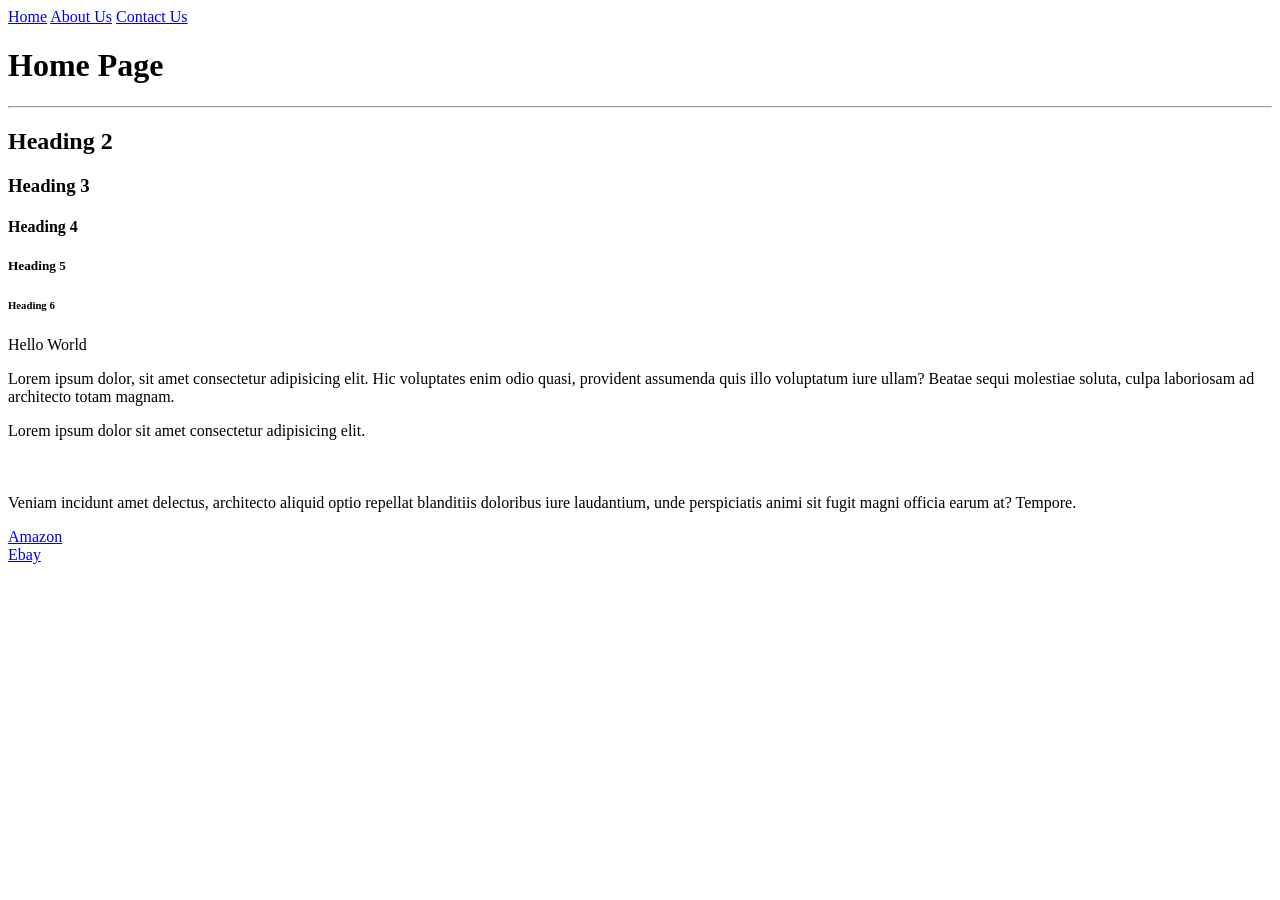
==== index.html @ d923b95d "new file:   about_us.html 	new file:   contact_us.html 	new file:   images/cardinal-1884283_640.jpg " ====
<!DOCTYPE html>
<html> 
    <head>
        <title>Home Page</title>
    </head>
    <body>

        
        <a href="index.html">Home</a>
        <a href="about_us.html">About Us</a>
        <a href="contact_us.html">Contact Us</a>

        <h1>Home Page</h1>
        <hr/>
        <h2>Heading 2</h2>
        <h3>Heading 3</h3>
        <h4>Heading 4</h4>
        <h5>Heading 5</h5>
        <h6>Heading 6</h6>
        
        <p>Hello World</p>
        <p>Lorem ipsum dolor, sit amet consectetur adipisicing elit. Hic voluptates enim odio quasi, provident assumenda quis illo voluptatum iure ullam? Beatae sequi molestiae soluta, culpa laboriosam ad architecto totam magnam.</p>
        <p>Lorem ipsum dolor sit amet consectetur adipisicing elit.
            <br/><br/><br/><br/>
             Veniam incidunt amet delectus, architecto aliquid optio repellat blanditiis doloribus iure laudantium, unde perspiciatis animi sit fugit magni officia earum at? Tempore.</p>
        <a href="https://www.amazon.com"> Amazon</a> <br/>
        <a href="https://www.ebay.com"target="blank_"> Ebay</a> 
    </body>
</html>
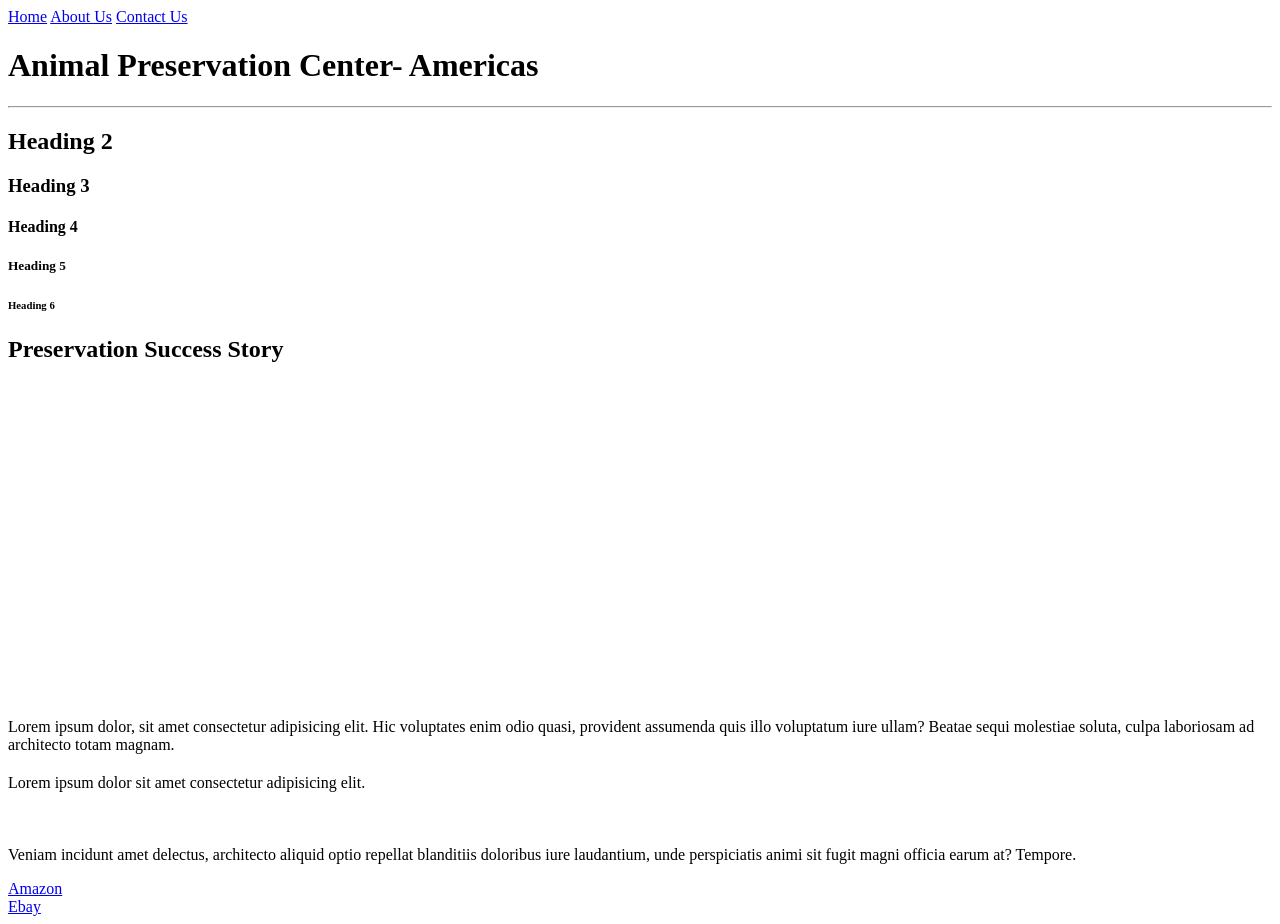
==== commit 132ad324: "Videos added" ====
--- a/index.html
+++ b/index.html
@@ -10,7 +10,7 @@
         <a href="about_us.html">About Us</a>
         <a href="contact_us.html">Contact Us</a>
 
-        <h1>Home Page</h1>
+        <h1>Animal Preservation Center- Americas</h1>
         <hr/>
         <h2>Heading 2</h2>
         <h3>Heading 3</h3>
@@ -18,8 +18,11 @@
         <h5>Heading 5</h5>
         <h6>Heading 6</h6>
         
-        <p>Hello World</p>
+        <h2>Preservation Success Story</h2>
+        <iframe width="560" height="315" src="https://www.youtube.com/embed/8FZd6Xi7jZM?si=i6HlxEkB5guFmVZl" title="Jamaican Rock Iguana- Success Story" frameborder="0" allow="accelerometer; autoplay; clipboard-write; encrypted-media; gyroscope; picture-in-picture; web-share" allowfullscreen></iframe>
         <p>Lorem ipsum dolor, sit amet consectetur adipisicing elit. Hic voluptates enim odio quasi, provident assumenda quis illo voluptatum iure ullam? Beatae sequi molestiae soluta, culpa laboriosam ad architecto totam magnam.</p>
+
+        <h2></h2>
         <p>Lorem ipsum dolor sit amet consectetur adipisicing elit.
             <br/><br/><br/><br/>
              Veniam incidunt amet delectus, architecto aliquid optio repellat blanditiis doloribus iure laudantium, unde perspiciatis animi sit fugit magni officia earum at? Tempore.</p>
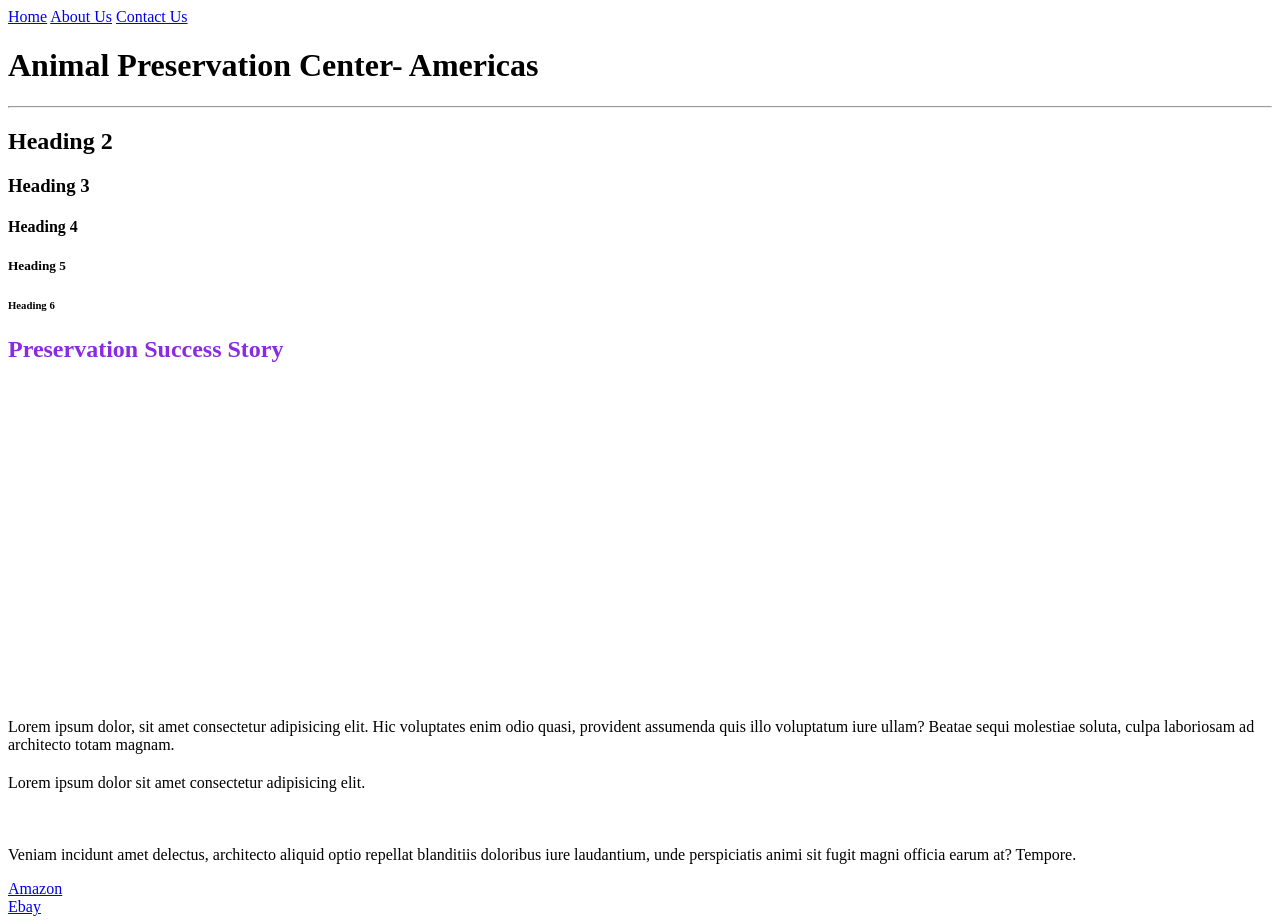
==== commit 240592c3: "css update" ====
--- a/index.html
+++ b/index.html
@@ -2,6 +2,7 @@
 <html> 
     <head>
         <title>Home Page</title>
+        <link rel="stylesheet" href="stylesheet/style.css" />
     </head>
     <body>
 
@@ -18,7 +19,7 @@
         <h5>Heading 5</h5>
         <h6>Heading 6</h6>
         
-        <h2>Preservation Success Story</h2>
+        <h2 style="color: blueviolet;">Preservation Success Story</h2>
         <iframe width="560" height="315" src="https://www.youtube.com/embed/8FZd6Xi7jZM?si=i6HlxEkB5guFmVZl" title="Jamaican Rock Iguana- Success Story" frameborder="0" allow="accelerometer; autoplay; clipboard-write; encrypted-media; gyroscope; picture-in-picture; web-share" allowfullscreen></iframe>
         <p>Lorem ipsum dolor, sit amet consectetur adipisicing elit. Hic voluptates enim odio quasi, provident assumenda quis illo voluptatum iure ullam? Beatae sequi molestiae soluta, culpa laboriosam ad architecto totam magnam.</p>
 
